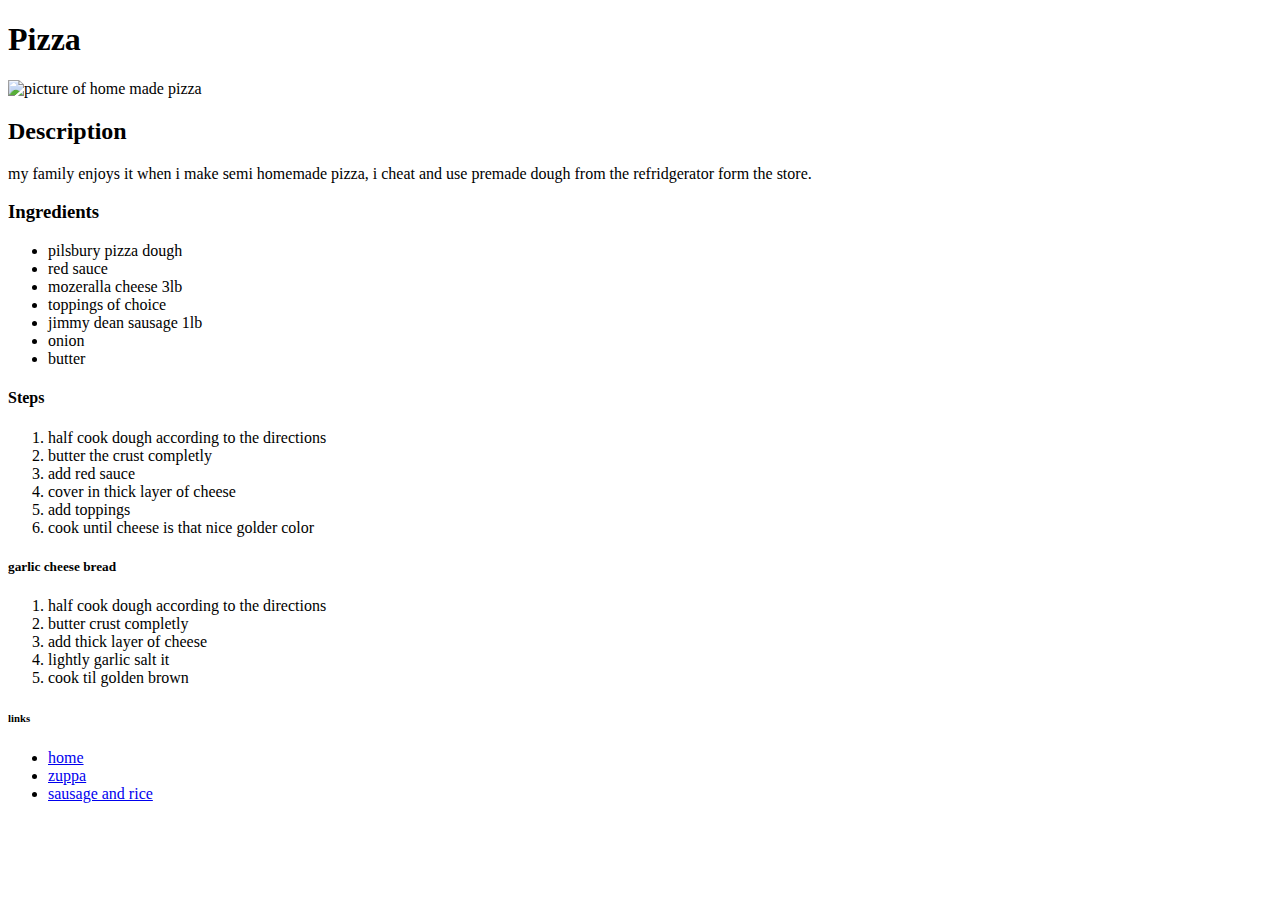
==== recipes/pizza.html @ 49ab1bde "add pizz page with updated links" ====
<!doctype html>
<html lang="en">
<head>
<meta charset="utf-8"/>
<title>pizza</title>

</head>
<body>
<H1>Pizza</H1>
<img src="https://imagesvc.meredithcorp.io/v3/mm/image?url=https%3A%2F%2Fstatic.onecms.io%2Fwp-content%2Fuploads%2Fsites%2F19%2F2012%2F08%2F02%2Fbbq-chicken-pizza-l.jpg" alt="picture of home made pizza">
<h2>Description</h2>
    <p>
    my family enjoys it when i make semi homemade pizza, i cheat and
    use premade dough from the refridgerator form the store. 
    </p>

<h3>Ingredients</h3>
<ul>
  <li>pilsbury pizza dough</li>
  <li>red sauce</li>
  <li>mozeralla cheese 3lb</li>
  <li>toppings of choice</li>
  <li>jimmy dean sausage 1lb</li>
  <li>onion</li>
  <li>butter</li>
</ul>
 
     <h4>Steps</h4>
<ol>
  <li>half cook dough according to the directions</li>
  <li>butter the crust completly</li> 
  <li>add red sauce</li>
  <li>cover in thick layer of cheese</li>
  <li>add toppings</li>
  <li>cook until cheese is that nice golder color</li>
</ol>

<h5>garlic cheese bread</h5>
<Ol>
<li>half cook dough according to the directions</li>
<li>butter crust completly</li>
<li>add thick layer of cheese</li>
<li>lightly garlic salt it</li>
<li>cook til golden brown</li>
</Ol>

<h6>links</h6>
<ul>
<li><a href="../index.html">home</a></li>
<li><a href="zuppa.html">zuppa</a></li>
<li><a href="ricesauage.html">sausage and rice</a></li>

</ul>












</body>















</html>
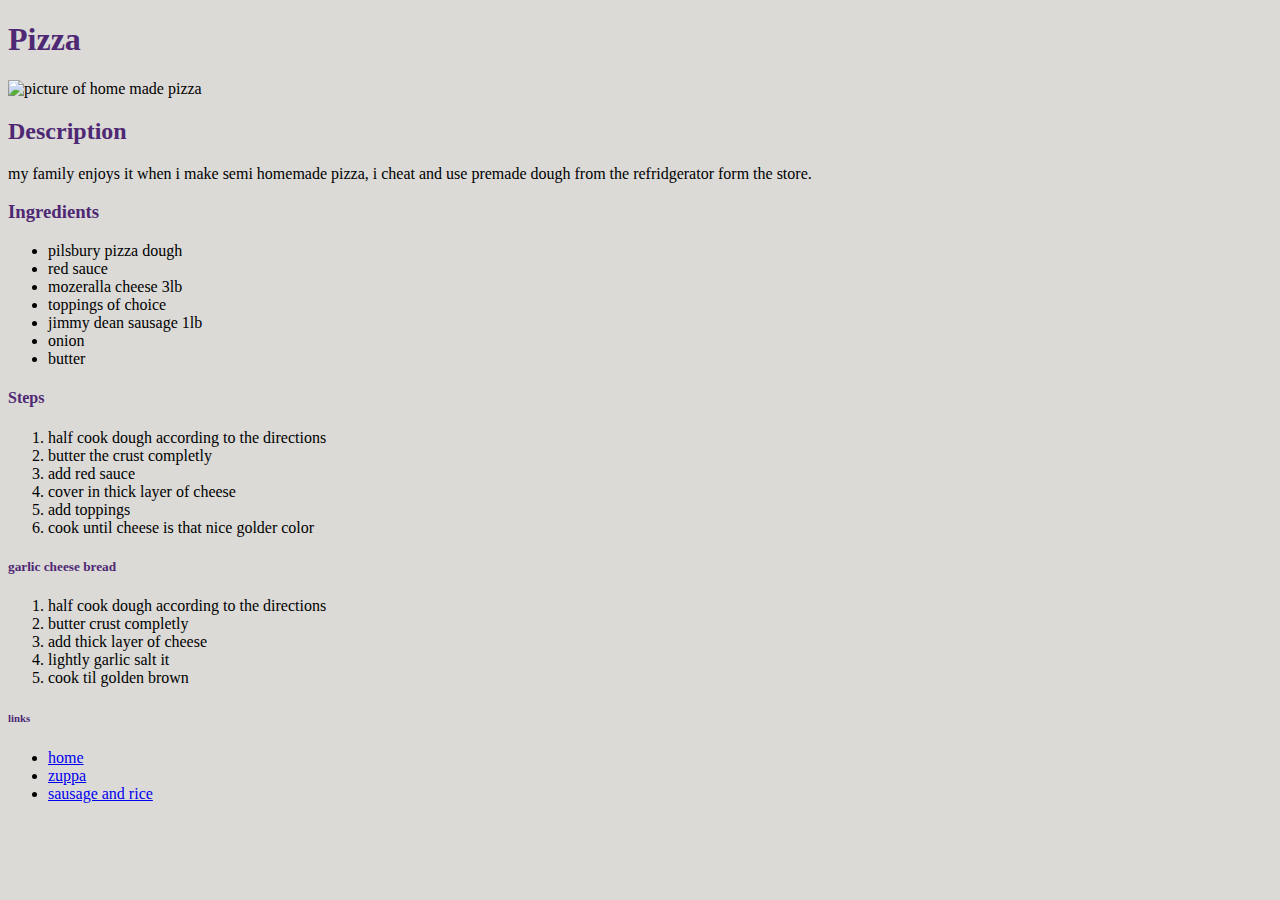
==== commit b6ed1b92: "add style sheet to all pages" ====
--- a/recipes/pizza.html
+++ b/recipes/pizza.html
@@ -3,10 +3,12 @@
 <head>
 <meta charset="utf-8"/>
 <title>pizza</title>
+<link rel="stylesheet" href="../style.css"/>
+</head>
 
-</head>
 <body>
-<H1>Pizza</H1>
+
+    <H1>Pizza</H1>
 <img src="https://imagesvc.meredithcorp.io/v3/mm/image?url=https%3A%2F%2Fstatic.onecms.io%2Fwp-content%2Fuploads%2Fsites%2F19%2F2012%2F08%2F02%2Fbbq-chicken-pizza-l.jpg" alt="picture of home made pizza">
 <h2>Description</h2>
     <p>
--- a/style.css
+++ b/style.css
@@ -0,0 +1,14 @@
+*{background-color: rgb(219, 218, 215);}
+h1,h2,h3,h4,h5,h6{color: rgb(79, 40, 116);}
+
+
+
+
+
+
+
+
+
+
+
+
